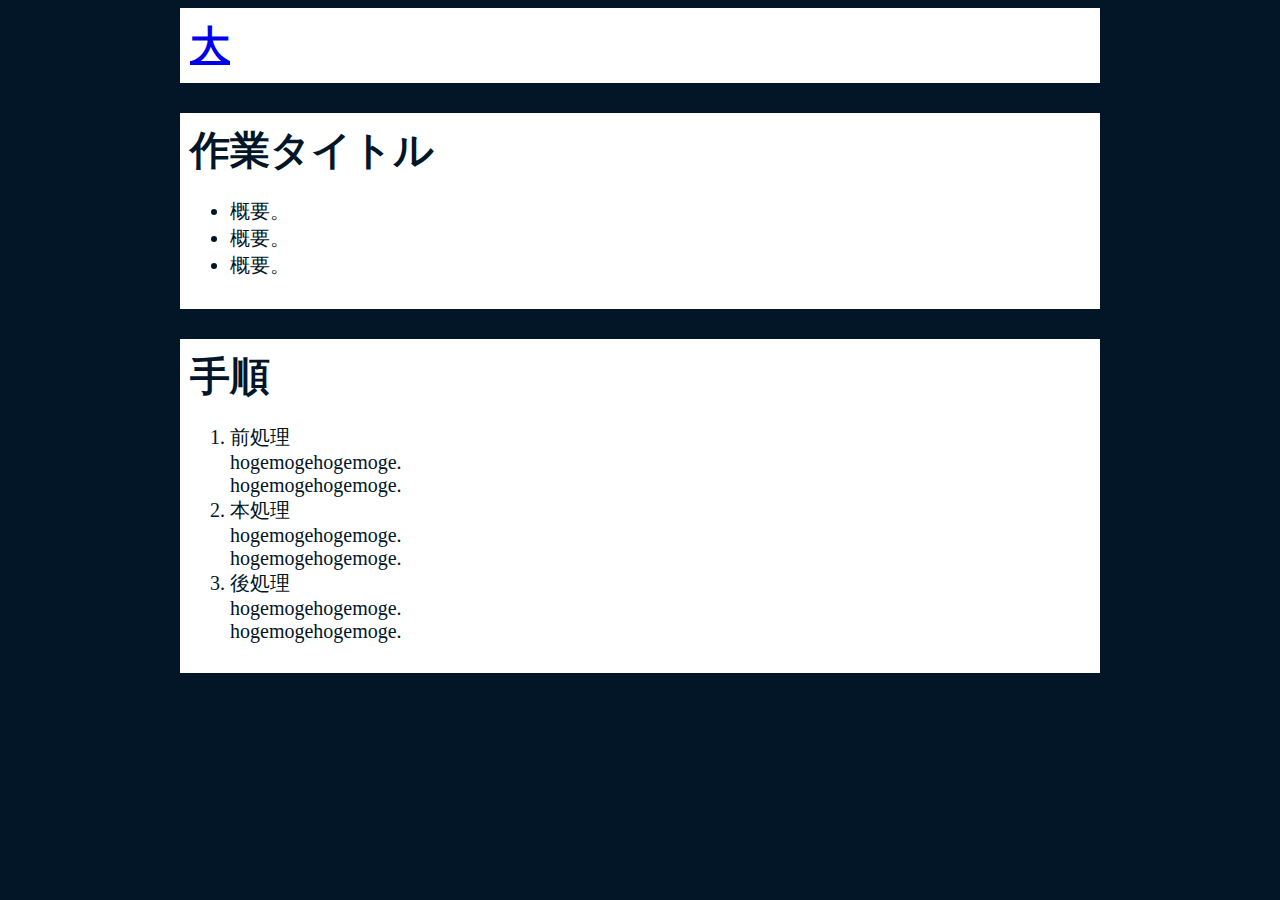
==== example1/index.html @ 47e16dc7 "f" ====
<!DOCTYPE html>
<html lang="ja">
<head>
<title>SIMPLE SITE</title>
<style>
  body {
		background-color: #021627;
		color: #021627;
		font-size: 20px;
	}
	.content {
		background-color: white;
		max-width: 900px;
		margin: 0 auto;
		margin-bottom: 30px;
		padding: 10px;
	}
  chapter {
		font-size: 40px;
		font-weight: bold;
	}
</style>
</head>

<body>
	<div class="content">
		<chapter><a href="../index.html">大</a></chapter>
	</div>
	<div class="content">
		<chapter>作業タイトル</chapter>
		<ul>
			<li>概要。</li>
			<li>概要。</li>
			<li>概要。</li>
		</ul>
	</div>
	<div class="content">
		<chapter>手順</chapter>
		<ol>
			<li>前処理</li>
			<div>hogemogehogemoge.</div>
			<div>hogemogehogemoge.</div>
			<li>本処理</li>
			<div>hogemogehogemoge.</div>
			<div>hogemogehogemoge.</div>
			<li>後処理</li>
			<div>hogemogehogemoge.</div>
			<div>hogemogehogemoge.</div>
		</ol>
	</div>
</body>

</html>
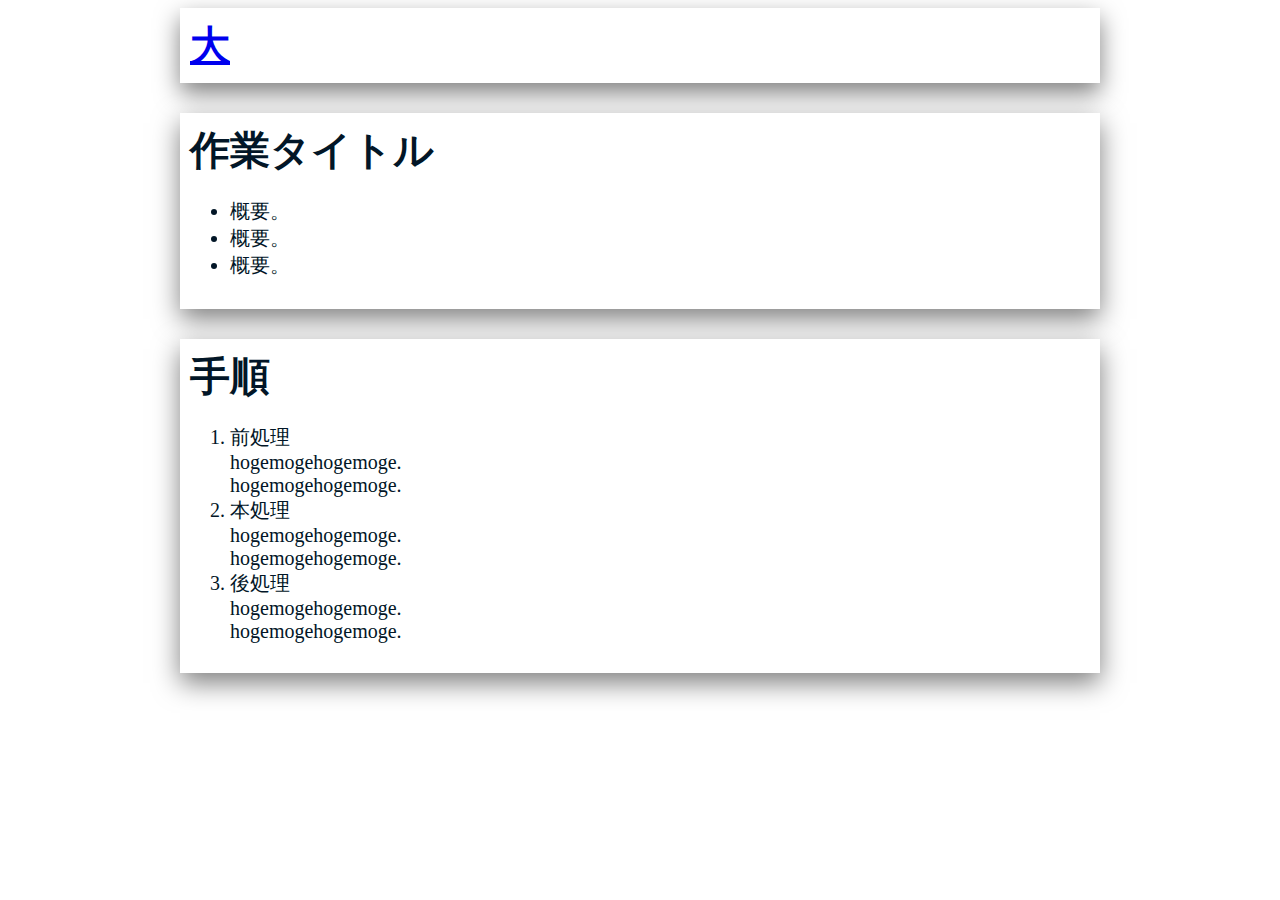
==== commit 02eba873: "f" ====
--- a/example1/index.html
+++ b/example1/index.html
@@ -1,53 +1,37 @@
 <!DOCTYPE html>
 <html lang="ja">
 <head>
+<meta charset="utf-8">
 <title>SIMPLE SITE</title>
-<style>
-  body {
-		background-color: #021627;
-		color: #021627;
-		font-size: 20px;
-	}
-	.content {
-		background-color: white;
-		max-width: 900px;
-		margin: 0 auto;
-		margin-bottom: 30px;
-		padding: 10px;
-	}
-  chapter {
-		font-size: 40px;
-		font-weight: bold;
-	}
-</style>
+<link rel="stylesheet" href="../style.css">
 </head>
 
 <body>
-	<div class="content">
-		<chapter><a href="../index.html">大</a></chapter>
-	</div>
-	<div class="content">
-		<chapter>作業タイトル</chapter>
-		<ul>
-			<li>概要。</li>
-			<li>概要。</li>
-			<li>概要。</li>
-		</ul>
-	</div>
-	<div class="content">
-		<chapter>手順</chapter>
-		<ol>
-			<li>前処理</li>
-			<div>hogemogehogemoge.</div>
-			<div>hogemogehogemoge.</div>
-			<li>本処理</li>
-			<div>hogemogehogemoge.</div>
-			<div>hogemogehogemoge.</div>
-			<li>後処理</li>
-			<div>hogemogehogemoge.</div>
-			<div>hogemogehogemoge.</div>
-		</ol>
-	</div>
+  <div class="content">
+    <chapter><a href="../index.html">大</a></chapter>
+  </div>
+  <div class="content">
+    <chapter>作業タイトル</chapter>
+    <ul>
+      <li>概要。</li>
+      <li>概要。</li>
+      <li>概要。</li>
+    </ul>
+  </div>
+  <div class="content">
+    <chapter>手順</chapter>
+    <ol>
+      <li>前処理</li>
+      <div>hogemogehogemoge.</div>
+      <div>hogemogehogemoge.</div>
+      <li>本処理</li>
+      <div>hogemogehogemoge.</div>
+      <div>hogemogehogemoge.</div>
+      <li>後処理</li>
+      <div>hogemogehogemoge.</div>
+      <div>hogemogehogemoge.</div>
+    </ol>
+  </div>
 </body>
 
 </html>
--- a/style.css
+++ b/style.css
@@ -0,0 +1,17 @@
+body {
+  background-color: white;
+  color: #021627;
+  font-size: 20px;
+}
+.content {
+  background-color: white;
+	box-shadow: 0 10px 25px 0 rgba(0, 0, 0, .5);
+  max-width: 900px;
+  margin: 0 auto;
+  margin-bottom: 30px;
+  padding: 10px;
+}
+chapter {
+  font-size: 40px;
+  font-weight: bold;
+}
